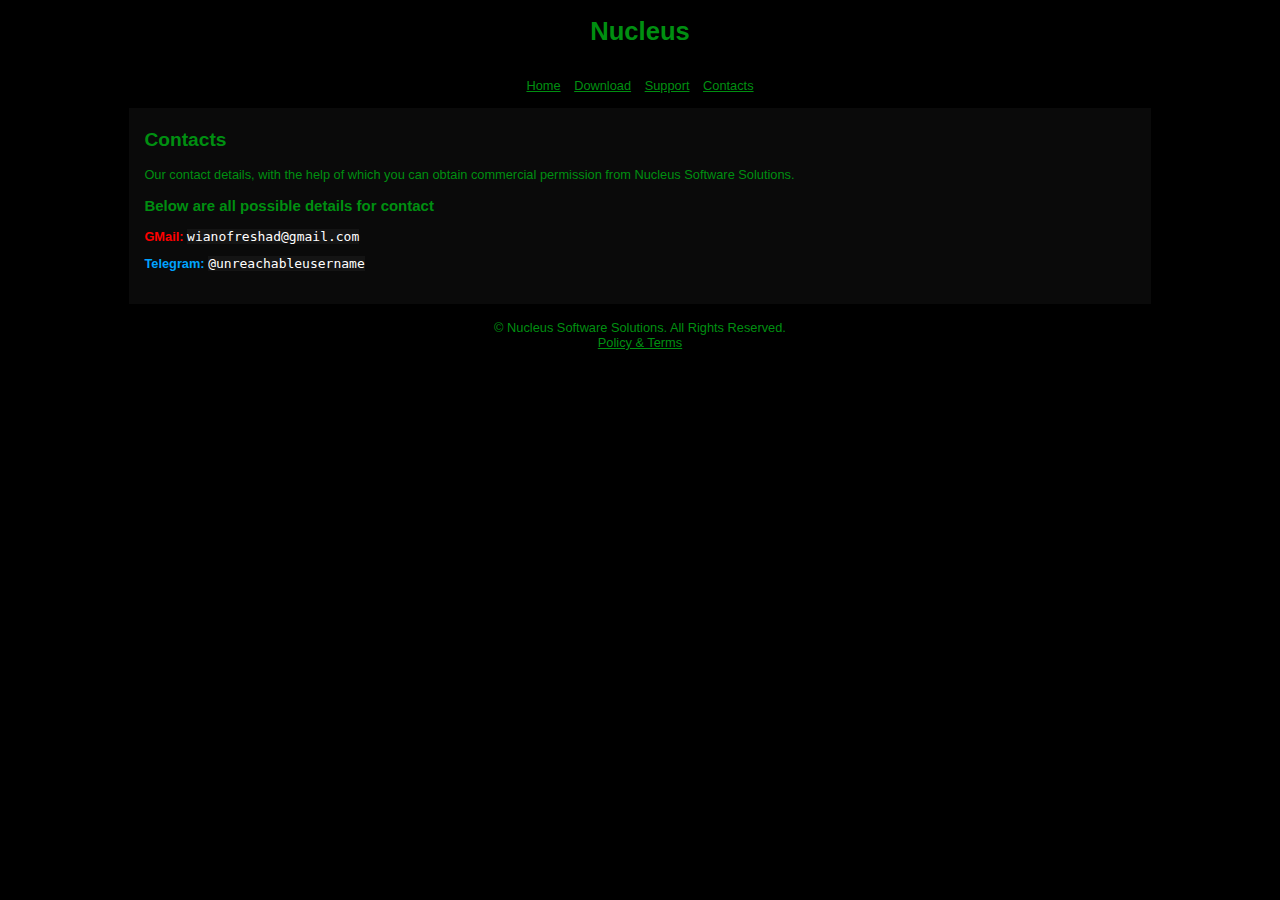
==== contacts.html @ a4a2a966 "Add files via upload" ====
<!DOCTYPE html>
<html lang="en">
<head>
    <meta charset="UTF-8">
    <meta name="viewport" content="width=device-width, initial-scale=1.0">
    <meta name="description" content="Free windows activator, Nucleus Windows Activator, KMS Windows activation software">
    <meta name="author" content="freshadwiano">
    <meta name="keywords" content="Windows Activator, KMS Activator, Free windows key, Windows 10 key, Nucleus, Nucleus Windows Activator">
    <link rel="stylesheet" href="styles.css">
    <link rel="apple-touch-icon" sizes="180x180" href="apple-touch-icon.png">
    <link rel="icon" type="image/png" sizes="32x32" href="favicon-32x32.png">
    <link rel="icon" type="image/png" sizes="16x16" href="favicon-16x16.png">
    <link rel="manifest" href="site.webmanifest">
    <title>Nucleus - Contacts</title>
</head>
<body>

    <h1>Nucleus</h1>
    <nav>
        <ul>
            <a href="index.html">Home</a>
            <a href="download.html">Download</a>
            <a href="support.html">Support</a>
            <a href="contacts.html">Contacts</a>
        </ul>
    </nav>
    <div class="cont">
        <div class="home">
            <h2>Contacts</h2>
            <p>Our contact details, with the help of which you can obtain commercial permission from Nucleus Software Solutions.</p>
                
                <h3>Below are all possible details for contact</h3>
                <p><strong style="color: red;">GMail:</strong> <span style="color: white;">wianofreshad@gmail.com</span></p>
                <p><strong style="color: rgb(0, 162, 255);">Telegram:</strong> <span style="color: white;">@unreachableusername</span></p>
                <br>
        </div>
    </div>
    <footer>
        &copy; Nucleus Software Solutions. All Rights Reserved.<br>
          <a href="policy.html">Policy & Terms</a>
      </footer>
</body>
</html>
---- styles.css ----
body {
    background-color: rgb(0, 0, 0);
    font-family: Verdana, Arial, Helvetica;
    font-size: 80%;
    color: #008F11;
    text-align: center;
}

.cont {
    padding: 5px;
    background-color:rgb(10, 10, 10);
    margin: auto;
    width: 80%;
    text-align: left;
}

nav, ul{
    text-align: center;
    padding: 1px;
}

a {
    margin: 5px;
    color: #008F11;
    text-align: center;
    text-decoration-color: #008F11;
}

a:hover {
    color: #007a0e;
}

.home {
    margin-left: 10px;
}

.download {
    text-align: center;
}

span {
    background-color:rgb(20, 20, 20);
    font-family:monospace;
    font-size: 13px;
}

.logo {
    float: left;
    width: 25px;
    height: 25px;
}

button {
    margin: auto;
    background-color:rgb(10, 10, 10);
}

footer {
    text-align: center;
    padding: 1rem;
}
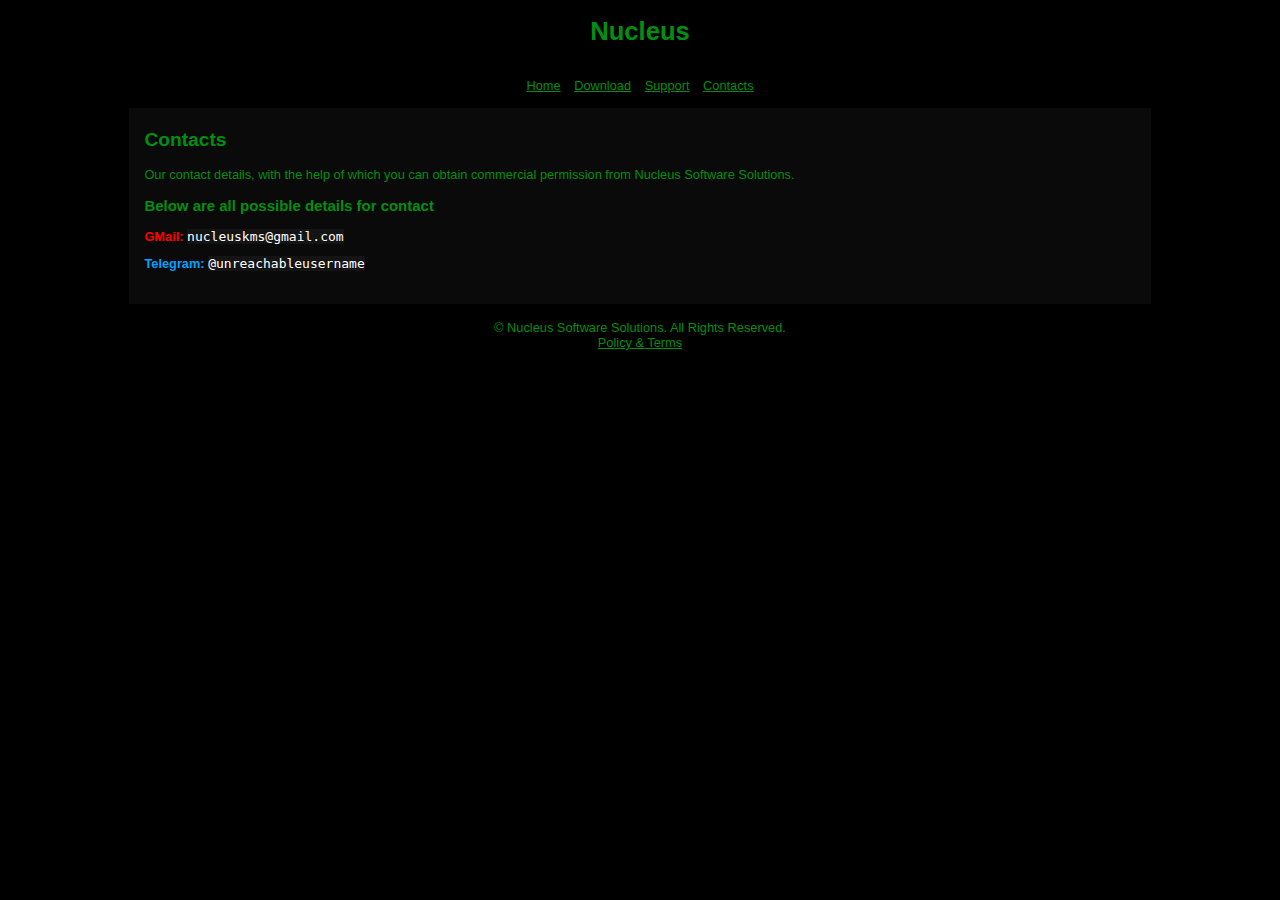
==== commit 95d2ae14: "Update contacts.html" ====
--- a/contacts.html
+++ b/contacts.html
@@ -30,7 +30,7 @@
             <p>Our contact details, with the help of which you can obtain commercial permission from Nucleus Software Solutions.</p>
                 
                 <h3>Below are all possible details for contact</h3>
-                <p><strong style="color: red;">GMail:</strong> <span style="color: white;">wianofreshad@gmail.com</span></p>
+                <p><strong style="color: red;">GMail:</strong> <span style="color: white;">nucleuskms@gmail.com</span></p>
                 <p><strong style="color: rgb(0, 162, 255);">Telegram:</strong> <span style="color: white;">@unreachableusername</span></p>
                 <br>
         </div>
@@ -40,4 +40,4 @@
           <a href="policy.html">Policy & Terms</a>
       </footer>
 </body>
-</html>+</html>
